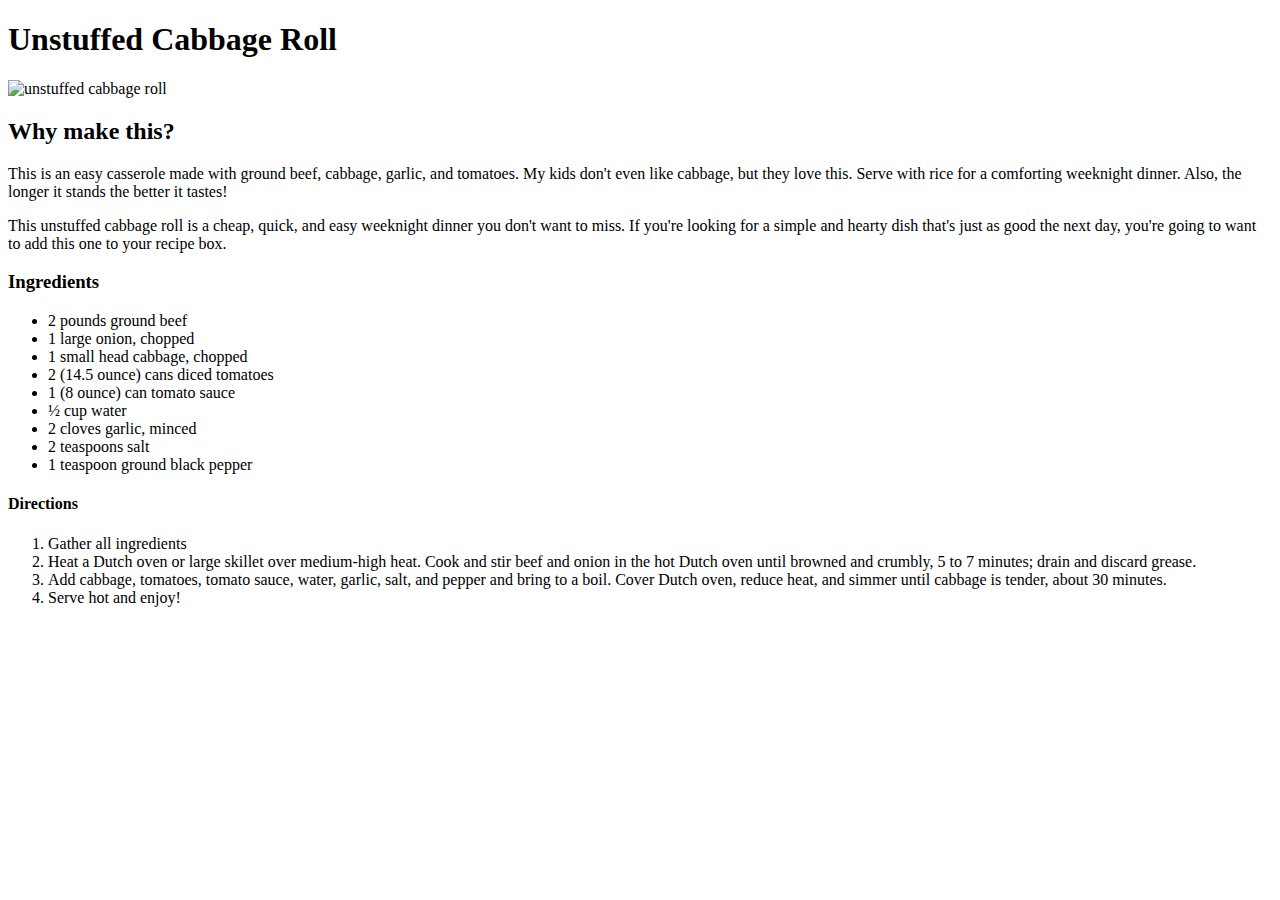
==== recipes/cabbage-roll.html @ 98612469 "Add new recipes" ====
<!DOCTYPE html>
<html lang="en">
<head>
    <meta charset="UTF-8">
    <title>Unstuffed Cabbage Roll</title>
</head>
<body>
<h1>Unstuffed Cabbage Roll</h1>
<img src="https://imagesvc.meredithcorp.io/v3/mm/image?url=https%3A%2F%2Fimages.media-allrecipes.com%2Fuserphotos%2F8611924.jpg&q=60&c=sc&orient=true&poi=auto&h=512"
alt="unstuffed cabbage roll" height="360" width="360">
<h2>Why make this?</h2>
<p>
    This is an easy casserole made with ground beef, cabbage, garlic, and tomatoes. My kids don't even like cabbage, but they love this. Serve with rice for a comforting weeknight dinner. Also, the longer it stands the better it tastes!
</p>
<p>
    This unstuffed cabbage roll is a cheap, quick, and easy weeknight dinner you don't want to miss. If you're looking for a simple and hearty dish that's just as good the next day, you're going to want to add this one to your recipe box.
</p>
<h3>Ingredients</h3>
<ul>
    <li>2 pounds ground beef</li>
    <li>1 large onion, chopped</li>
    <li>1 small head cabbage, chopped</li>
    <li>2 (14.5 ounce) cans diced tomatoes</li>
    <li>1 (8 ounce) can tomato sauce</li>
    <li>½ cup water</li>
    <li>2 cloves garlic, minced</li>
    <li>2 teaspoons salt</li>
    <li>1 teaspoon ground black pepper</li>
</ul>
<h4>Directions</h4>
<ol>
    <li>Gather all ingredients</li>
    <li>Heat a Dutch oven or large skillet over medium-high heat. Cook and stir beef and onion in the hot Dutch oven until browned and crumbly, 5 to 7 minutes; drain and discard grease.</li>
    <li>Add cabbage, tomatoes, tomato sauce, water, garlic, salt, and pepper and bring to a boil. Cover Dutch oven, reduce heat, and simmer until cabbage is tender, about 30 minutes.</li>
    <li>Serve hot and enjoy!</li>
</ol>
</body>
</html>
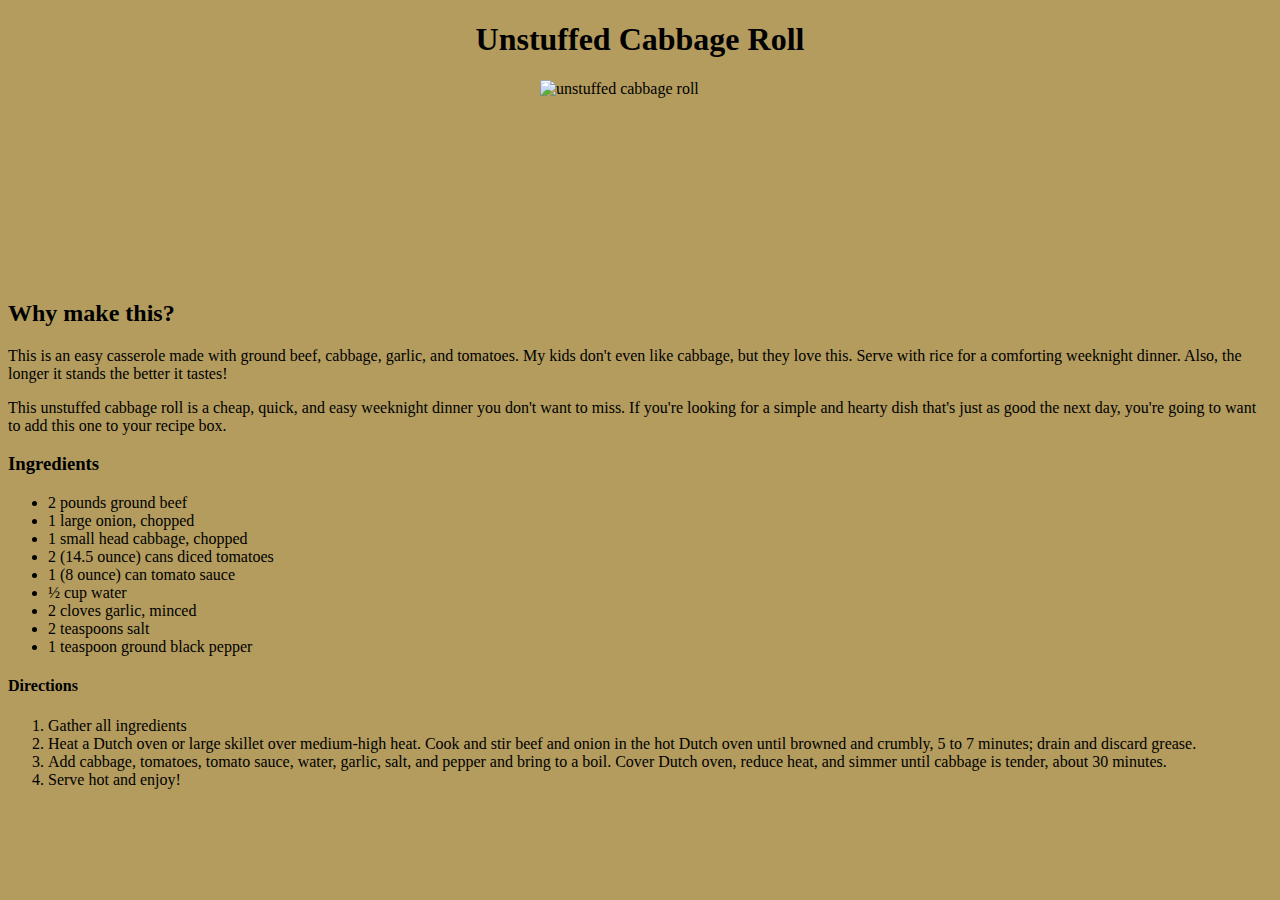
==== commit 605b022e: "Add some css" ====
--- a/recipes/cabbage-roll.html
+++ b/recipes/cabbage-roll.html
@@ -1,13 +1,14 @@
 <!DOCTYPE html>
 <html lang="en">
 <head>
+    <link rel="stylesheet" href="../style.css"/>
     <meta charset="UTF-8">
     <title>Unstuffed Cabbage Roll</title>
 </head>
 <body>
 <h1>Unstuffed Cabbage Roll</h1>
 <img src="https://imagesvc.meredithcorp.io/v3/mm/image?url=https%3A%2F%2Fimages.media-allrecipes.com%2Fuserphotos%2F8611924.jpg&q=60&c=sc&orient=true&poi=auto&h=512"
-alt="unstuffed cabbage roll" height="360" width="360">
+alt="unstuffed cabbage roll" height="360" width="360" class="avatar">
 <h2>Why make this?</h2>
 <p>
     This is an easy casserole made with ground beef, cabbage, garlic, and tomatoes. My kids don't even like cabbage, but they love this. Serve with rice for a comforting weeknight dinner. Also, the longer it stands the better it tastes!
--- a/style.css
+++ b/style.css
@@ -0,0 +1,18 @@
+img {
+    width: auto;
+    height: 200px;
+    vertical-align: middle;
+}
+
+body {
+    background-color: #B39C5E;
+}
+h1 {
+    text-align: center;
+}
+
+.avatar {
+    display: block;
+    margin-left: auto;
+    margin-right: auto;
+}